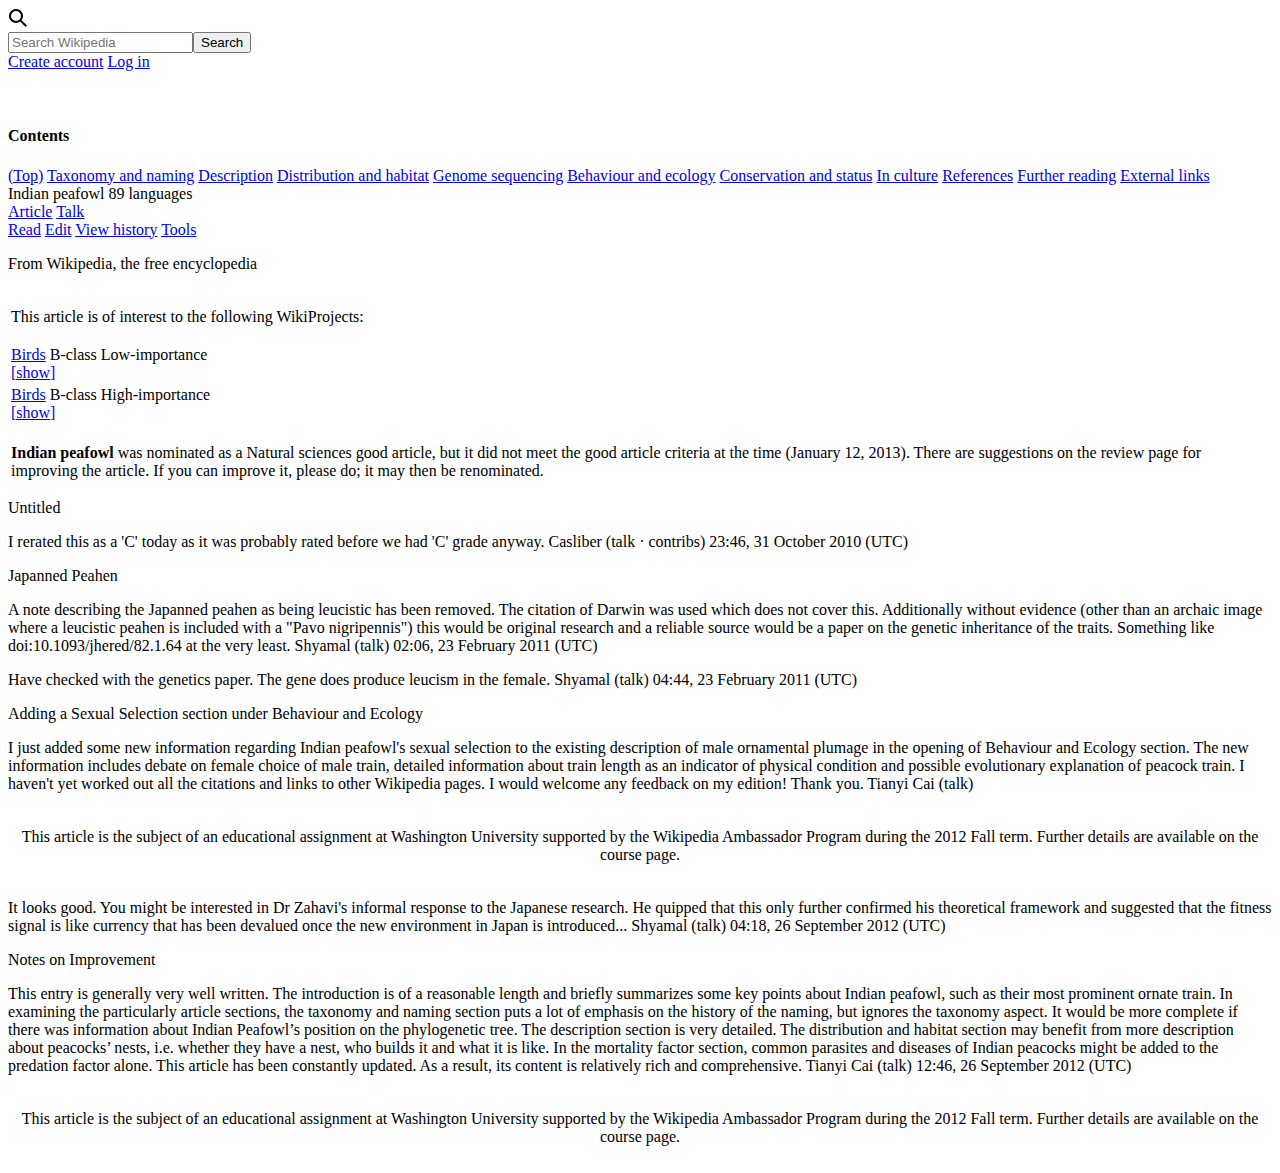
==== talkPage/index.html @ d10ded09 "LINK MISSING" ====
<!DOCTYPE html>
<html lang="en">
<head>
    <meta charset="UTF-8">
    <meta name="viewport" content="width=device-width, initial-scale=1.0">
    <title>Document</title>
</head>
<body>
    <!DOCTYPE html>
<html lang="en">
<head>
    <meta charset="UTF-8">
    <meta name="viewport" content="width=device-width, initial-scale=1.0">
    <title>Indian_peafowl</title>
    <link rel="stylesheet" href="./style.css">
    <link rel="stylesheet" href="style.css">

</head>
<body>
    <div class="container">
        <div class="header">
            <div class="headerFirstChild">
                <!-- ☰  -->
                <div class="hamburgerContainer"><div class="hamburger"></div></div>
                <div class="logoContainer"><div class="logo"></div></div>
                <span class="logoTextImg">
                    <div class="logoTextFirstImg"></div>
                    <div class="logoTextSecondImg"></div>
                    
                </span>
                <div class="inputBoxContainer"><div class="inputBox">
                    <div class="magnifier">
                        <!-- &#x1F50E;&#xFE0E; -->
                        <svg xmlns="http://www.w3.org/2000/svg" xmlns:xlink="http://www.w3.org/1999/xlink" width="20" height="20" viewBox="0 0 20 20" aria-hidden="true"><!--v-if--><!-- eslint-disable vue/no-v-html --><g><path d="M12.2 13.6a7 7 0 111.4-1.4l5.4 5.4-1.4 1.4zM3 8a5 5 0 1010 0A5 5 0 003 8z"></path></g></svg>

                    </div>
                    <input type="text" placeholder="Search Wikipedia"><button class="searchBtn">Search</button>
                </div></div>
            </div>
            <div class="headerSecondChild">
                <a href="#" class="loginSection">Create account</a>
                <a href="#" class="loginSection">Log in</a>
                <div class="dottedContainer"><div class="dotted"></div></div>
            </div>
        </div>
        <div class="bodyPart">
        <div class="stickyNavContainer">
            <div class="stickyNav" style="padding-top: 35px;">
                <h4>Contents</h4>
                <a href="#" id="top">(Top)</a>
                <a href="#">Taxonomy and naming</a>
                <a href="#">Description</a>
                <a href="#">Distribution and habitat</a>
                <a href="#">Genome sequencing</a>
                <a href="#">Behaviour and ecology</a>
                <a href="#">Conservation and status</a>
                <a href="#">In culture</a>
                <a href="#">References</a>
                <a href="#">Further reading</a>
                <a href="#">External links</a>
            </div>
        </div>
        <div class="bodyContainer">
            <!-- <div class="stickySpace"></div> -->
            <div class="middlePart">
                <div class="sectionName">
                    <span class="sectionName-1">Indian peafowl</span>
                    <span class="language">89 languages</span>
                </div>
                <div class="middlePartSecondNav">
                    <div>
                        <a href="/" >Article</a>
                        <a href="/talkPage/index.html">Talk</a>
                    </div>
                    <div>
                        <a href="#">Read</a>
                        <a href="#">Edit</a>
                        <a href="#">View history</a>
                        <a href="#">Tools</a>
                    </div>
                </div>
                
                <div class="scrollingPart">
                    <div class="paraContainer">
                        <p class="para1">From Wikipedia, the free encyclopedia</p>
                            <div class="tableContainer">
                                <table class="cardFirstTable">
                                    <tr class="cardFirstChild">
                                        <td>
                                            <div class="cardFirstChildLogo"></div>
                                            <p>	This article is of interest to the following WikiProjects:</p>
                                        </td>
                                        <!-- <td></td> -->
                                    </tr>
                                    <tr class="cardSecondChild">
                                        <!-- <td></td> -->
                                        <td >
                                            <div class="firstrow">
                                                <div class="firstrowChild">
                                                    <div class="icon1"></div>
                                                    <a href="#">Birds</a>
                                                    <span class="bClass">B‑class</span>
                                                    <span>Low‑importance</span>
                                                </div>
                                                <div>
                                                    <a href="#">[show]</a>
                                                </div>
                                            </div>
                                        </td>
                                    </tr>
                                    <tr class="cardSecondChild">
                                        <!-- <td></td> -->
                                        <td >
                                            <div class="secondrow">
                                                <div class="secondrowChild">
                                                    <div class="icon2"></div>
                                                    <a href="#">Birds</a>
                                                    <span class="bClass">B‑class</span>
                                                    <span class="highimportance">High‑importance</span>
                                                </div>
                                                <div>
                                                    <a href="#">[show]</a>
                                                </div>
                                            </div>
                                        </td>
                                    </tr>
                                    
                                </table>
                                <table class="cardSecondTable">
                                    <tr class="cardSecondChild">
                                        <td>
                                            <div class="cardSecondChildLogo"></div>
                                            <p class="secondTablePara">	<b>Indian peafowl</b> was nominated as a Natural sciences good article, but it did not meet the good article criteria at the time (January 12, 2013). There are suggestions on the review page for improving the article. If you can improve it, please do; it may then be renominated.</p>
                                        </td>
                                        <!-- <td></td> -->
                                    </tr>
                                </table>
                            </div>
                            <div class="sectionName">
                                <span class="sectionName-2">Untitled</span>
                            </div>
                            <p class="para1">I rerated this as a 'C' today as it was probably rated before we had 'C' grade anyway. Casliber (talk · contribs) 23:46, 31 October 2010 (UTC)</p>
                            <div class="sectionName">
                                <span class="sectionName-2">Japanned Peahen</span>
                            </div>
                            <p class="para2">A note describing the Japanned peahen as being leucistic has been removed. The citation of Darwin was used which does not cover this. Additionally without evidence (other than an archaic image where a leucistic peahen is included with a "Pavo nigripennis") this would be original research and a reliable source would be a paper on the genetic inheritance of the traits. Something like doi:10.1093/jhered/82.1.64 at the very least. Shyamal (talk) 02:06, 23 February 2011 (UTC)</p>
                            <p class="para3">Have checked with the genetics paper. The gene does produce leucism in the female. Shyamal (talk) 04:44, 23 February 2011 (UTC)</p>
                            <div class="sectionName">
                                <span class="sectionName-2">Adding a Sexual Selection section under Behaviour and Ecology</span>
                            </div>
                            <p class="para4">I just added some new information regarding Indian peafowl's sexual selection to the existing description of male ornamental plumage in the opening of Behaviour and Ecology section. The new information includes debate on female choice of male train, detailed information about train length as an indicator of physical condition and possible evolutionary explanation of peacock train. I haven't yet worked out all the citations and links to other Wikipedia pages. I would welcome any feedback on my edition! Thank you. Tianyi Cai (talk)</p>
                            <table class="cardThirdTable">
                                <tr class="cardThirdChild">
                                    <td>
                                        <div class="cardThirdChildLogo"></div>
                                        <p class="ThirdTablePara" align="center">This article is the subject of an educational assignment at Washington University supported by the Wikipedia Ambassador Program during the 2012 Fall term. Further details are available on the course page.</p>
                                    </td>
                                    <!-- <td></td> -->
                                </tr>
                            </table>
                            <p class="para5">It looks good. You might be interested in Dr Zahavi's informal response to the Japanese research. He quipped that this only further confirmed his theoretical framework and suggested that the fitness signal is like currency that has been devalued once the new environment in Japan is introduced... Shyamal (talk) 04:18, 26 September 2012 (UTC)</p>
                            
                            
                            
                            
                            
                            
                            <div class="sectionName">
                                <span class="sectionName-2">Notes on Improvement</span>
                            </div>
                            <p class="para4">This entry is generally very well written. The introduction is of a reasonable length and briefly summarizes some key points about Indian peafowl, such as their most prominent ornate train. In examining the particularly article sections, the taxonomy and naming section puts a lot of emphasis on the history of the naming, but ignores the taxonomy aspect. It would be more complete if there was information about Indian Peafowl’s position on the phylogenetic tree. The description section is very detailed. The distribution and habitat section may benefit from more description about peacocks’ nests, i.e. whether they have a nest, who builds it and what it is like. In the mortality factor section, common parasites and diseases of Indian peacocks might be added to the predation factor alone. This article has been constantly updated. As a result, its content is relatively rich and comprehensive. Tianyi Cai (talk) 12:46, 26 September 2012 (UTC)</p>
                            <table class="cardThirdTable">
                                <tr class="cardThirdChild">
                                    <td>
                                        <div class="cardThirdChildLogo"></div>
                                        <p class="ThirdTablePara" align="center">This article is the subject of an educational assignment at Washington University supported by the Wikipedia Ambassador Program during the 2012 Fall term. Further details are available on the course page.</p>
                                    </td>
                                    <!-- <td></td> -->
                                </tr>
                            </table>

                            
                        </div>




                        
                    
                </div>
            <!-- <div class="rightPart"></div> -->
            <!-- <div class="rightPart"></div> -->
        </div>
    </div>
</div>
</body>
</html>
</body>
</html>
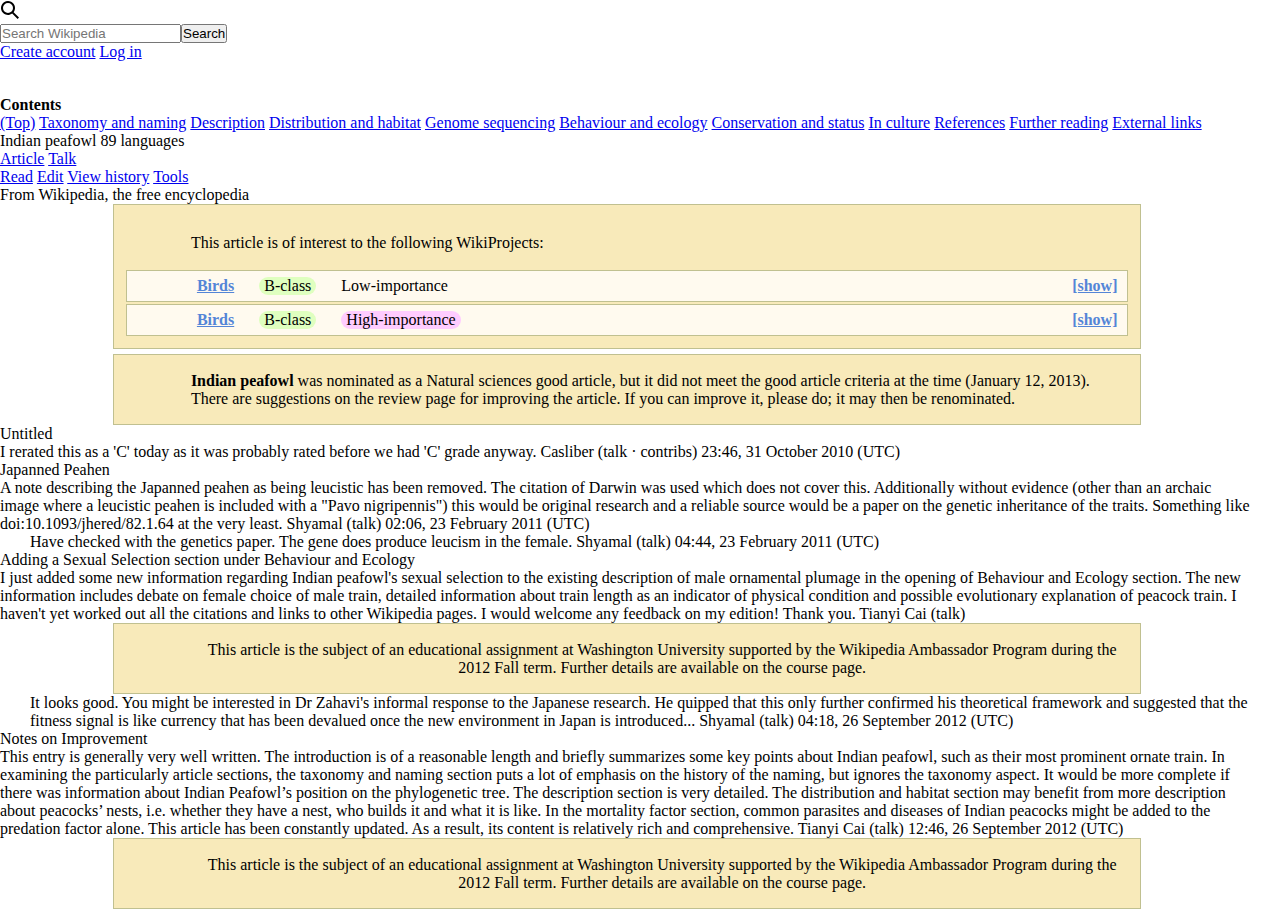
==== commit 59c23ab0: "some_bug_solved" ====
--- a/talkPage/index.html
+++ b/talkPage/index.html
@@ -12,8 +12,8 @@
     <meta charset="UTF-8">
     <meta name="viewport" content="width=device-width, initial-scale=1.0">
     <title>Indian_peafowl</title>
-    <link rel="stylesheet" href="./style.css">
-    <link rel="stylesheet" href="style.css">
+    <link rel="stylesheet" href="/talkPage/styleTalk.css">
+    <link rel="stylesheet" href="/style.css">
 
 </head>
 <body>
@@ -81,7 +81,7 @@
                 </div>
                 
                 <div class="scrollingPart">
-                    <div class="paraContainer">
+                    <div class="paraContainer" style="width: 98%;">
                         <p class="para1">From Wikipedia, the free encyclopedia</p>
                             <div class="tableContainer">
                                 <table class="cardFirstTable">
--- a/talkPage/styleTalk.css
+++ b/talkPage/styleTalk.css
@@ -0,0 +1,127 @@
+*{
+    margin: 0;
+    padding: 0;
+}
+
+.para3,.para5{
+    padding-left: 30px;
+}
+.tableContainer{
+    display: flex;
+    flex-direction: column;
+    gap: 5px;
+    justify-content: center;
+}
+.cardFirstTable{
+    border: 1px solid #c0c090;
+    background-color: #f8eaba;;
+    width: 82%;
+    padding: 10px;
+    margin: auto;
+}
+.cardFirstTable tr{
+    padding: 15px;
+}
+.cardFirstChild td{
+    display: flex;
+    align-items: center;
+    gap: 20px;
+    padding: 10px 10px;
+}
+.cardFirstChildLogo,.icon1,.icon2{
+    height: 31px;
+    width: 35px;
+    /* background-color: orange; */
+    
+    background-repeat: no-repeat;
+    background-size: contain;
+}
+.cardFirstChildLogo{
+    background-image: url("https://upload.wikimedia.org/wikipedia/commons/thumb/b/bd/WikiProject_Council_with_transparent_background.svg/53px-WikiProject_Council_with_transparent_background.svg.png");
+}
+.icon2{
+    height: 23px;
+    background-image: url("https://upload.wikimedia.org/wikipedia/en/thumb/4/41/Flag_of_India.svg/53px-Flag_of_India.svg.png");
+}
+.icon1{
+    height: 23px;
+    background-image: url("https://upload.wikimedia.org/wikipedia/commons/thumb/4/4e/Ruddy-turnstone-icon.png/53px-Ruddy-turnstone-icon.png");
+}
+
+.cardSecondChild .firstrow,.cardSecondChild .secondrow{
+    height: 30px;
+    width: 98%;
+    /* #f8eaba; */
+    
+}
+.firstrow,.secondrow{
+    display: flex;
+    padding: 0px 10px;
+
+    border: 1px solid #c0c090;
+    background-color: #FFFAEF;
+    justify-content: space-between;
+    
+}
+.firstrow>div,.secondrow>div{
+    /* background-color: yellow; */
+    display: flex;
+    gap: 25px;
+    align-items: center;
+}
+.firstrow a,.secondrow a{
+    /* background-color: red; */
+    font-weight: bold;
+    color: #5485D7;
+}
+.bClass,.highimportance{
+    /* background-color: #DFFFBF; */
+    padding: 0px 5px;
+    border-radius: 50px;
+    /* #FFCCFF */
+}
+.bClass{
+    background-color: #dfffbf;
+}
+.highimportance{
+    background-color: #ffccff;
+}
+/* -----------------------------------------------first table last---------------------------------------- */
+
+
+
+.cardSecondTable,.cardThirdTable{
+    border: 1px solid #c0c090;
+    background-color: #f8eaba;;
+    width: 82%;
+    padding: 10px;
+    margin: auto;
+    
+}
+
+
+.cardSecondChildLogo,.cardThirdChildLogo{
+    height: 45px;
+    min-width: 45px;
+    background-repeat: no-repeat;
+    background-size: contain;
+    background-image: url("https://upload.wikimedia.org/wikipedia/commons/thumb/f/f6/Symbol_unsupport_vote.svg/68px-Symbol_unsupport_vote.svg.png");
+}
+.cardSecondChildLogo{
+    background-image: url("https://upload.wikimedia.org/wikipedia/commons/thumb/f/f6/Symbol_unsupport_vote.svg/68px-Symbol_unsupport_vote.svg.png");
+}
+.cardThirdChildLogo{
+    min-width: 50px;
+
+    background-image: url("https://upload.wikimedia.org/wikipedia/commons/thumb/4/42/Wikipedia-Ambassador-Program-Logo.png/75px-Wikipedia-Ambassador-Program-Logo.png");
+}
+
+.cardSecondChild td, .cardThirdChild td{
+    display: flex;
+    align-items: center;
+    gap: 20px;
+}
+
+.ThirdTablePara{
+    width: 100%;
+}
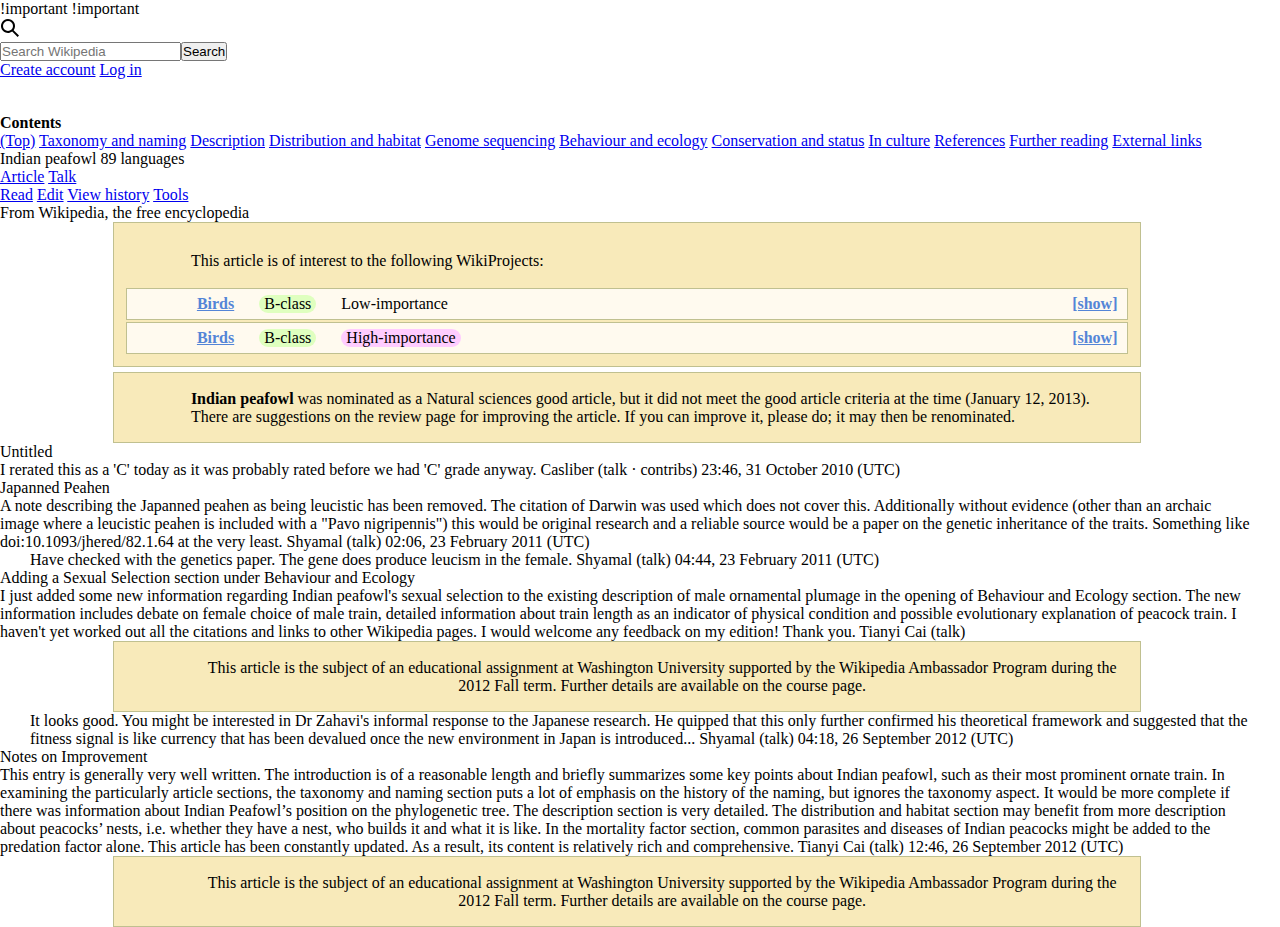
==== commit 912dedc2: "." ====
--- a/talkPage/index.html
+++ b/talkPage/index.html
@@ -12,8 +12,8 @@
     <meta charset="UTF-8">
     <meta name="viewport" content="width=device-width, initial-scale=1.0">
     <title>Indian_peafowl</title>
-    <link rel="stylesheet" href="/talkPage/styleTalk.css">
-    <link rel="stylesheet" href="/style.css">
+    <link rel="stylesheet" href="styleTalk.css">!important
+    <link rel="stylesheet" href="/style.css">!important
 
 </head>
 <body>
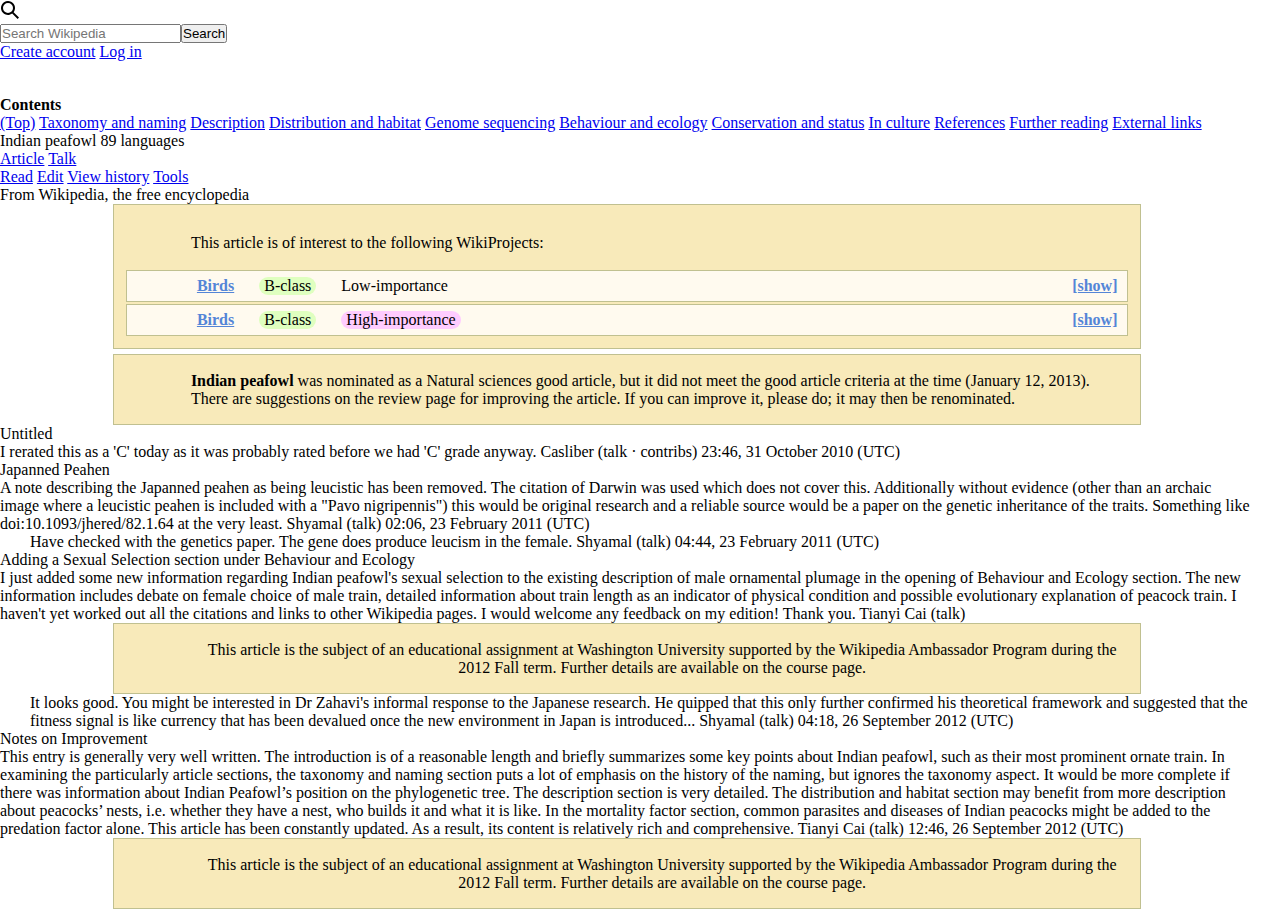
==== commit 3bdd5b27: "." ====
--- a/talkPage/index.html
+++ b/talkPage/index.html
@@ -12,8 +12,8 @@
     <meta charset="UTF-8">
     <meta name="viewport" content="width=device-width, initial-scale=1.0">
     <title>Indian_peafowl</title>
-    <link rel="stylesheet" href="styleTalk.css">!important
-    <link rel="stylesheet" href="/style.css">!important
+    <link rel="stylesheet" href="/talkPage/styleTalk.css">
+    <link rel="stylesheet" href="/mainPage/style.css">
 
 </head>
 <body>
